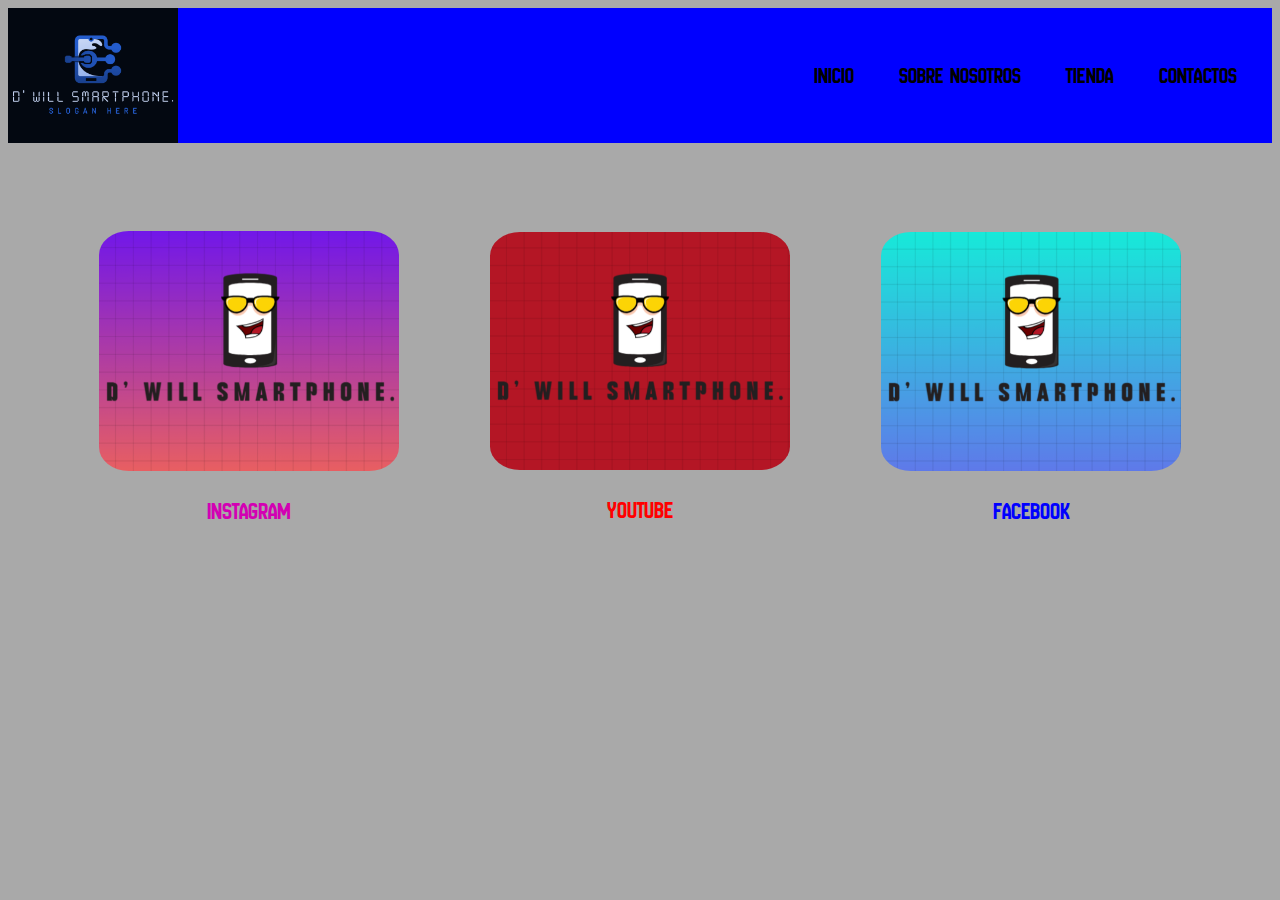
==== contactos.html @ 94a49416 "initial commit" ====
<!DOCTYPE html>  
<html lang="es">
<head>
    <meta charset="UTF-8">
    <meta name="viewport" content="width=device-width, initial-scale=1.0">
    <title>Contactos</title>
    <link rel="stylesheet" href="contactos.css">
    <link href="https://fonts.googleapis.com/css2?family=Modak&family=New+Amsterdam&display=swap" rel="stylesheet">
</head>
<body>
    <header>
        <img src="logo header.png" alt="" width="170px" height="135px" >
        <nav>
<ul>
    <li><a href="Index.html">Inicio</li></a>
    <li><a href="Sobre Nosotros.html">Sobre Nosotros</li></a>
    <li><a href="Tienda.html">Tienda</li></a>
    <li><a href="contactos.html">Contactos</li></a>
</ul>
        </nav>
</header>

<div class="contenedor2">
        <div class="item">
            <img src="IG (2).png" width="300px" alt="" class="border">
            <p class="IG">Instagram</p>
        </div>
        <div class="item">
            <img src="YT.png" width="300px" alt="Imagen central" class="border">
            <p class="YT">Youtube</p>
        </div>
        <div class="item">
            <img src="Facebu.png" width="300px" alt="Imagen derecha" class="border">
            <p class="FC">Facebook</p>
        </div>
</body>
</html>
---- contactos.css ----
body{
    font-family: "New Amsterdam";
    background-color: darkgrey;
}

li{
    list-style: none;
    margin-right: 25px;
}

ul{
    display: flex;
    font-size: 23px;
}

a{
    font-size: 23px;
    background: none;
    padding: 10px;
    color: black;
    text-decoration: none;
}

header{
    height: 135px;
    background-color: blue;
    justify-content: space-between;
    align-items: center;
    display: flex;
}

.contenedor2{
    margin-top: 7%;
    display: flex;
    justify-content: space-evenly;
    align-items: center;
}

.item{
    text-align: center;
}

.item img {
    display: block;
    margin: 0 auto;
}

p.IG{
    color: #d300b3;
    font-size: 25px;
}

p.YT{
    color: red;
    font-size: 25px;
}

p.FC{
    color: blue;
    font-size: 25px;
}

img.border{
    border-radius: 10%;
}
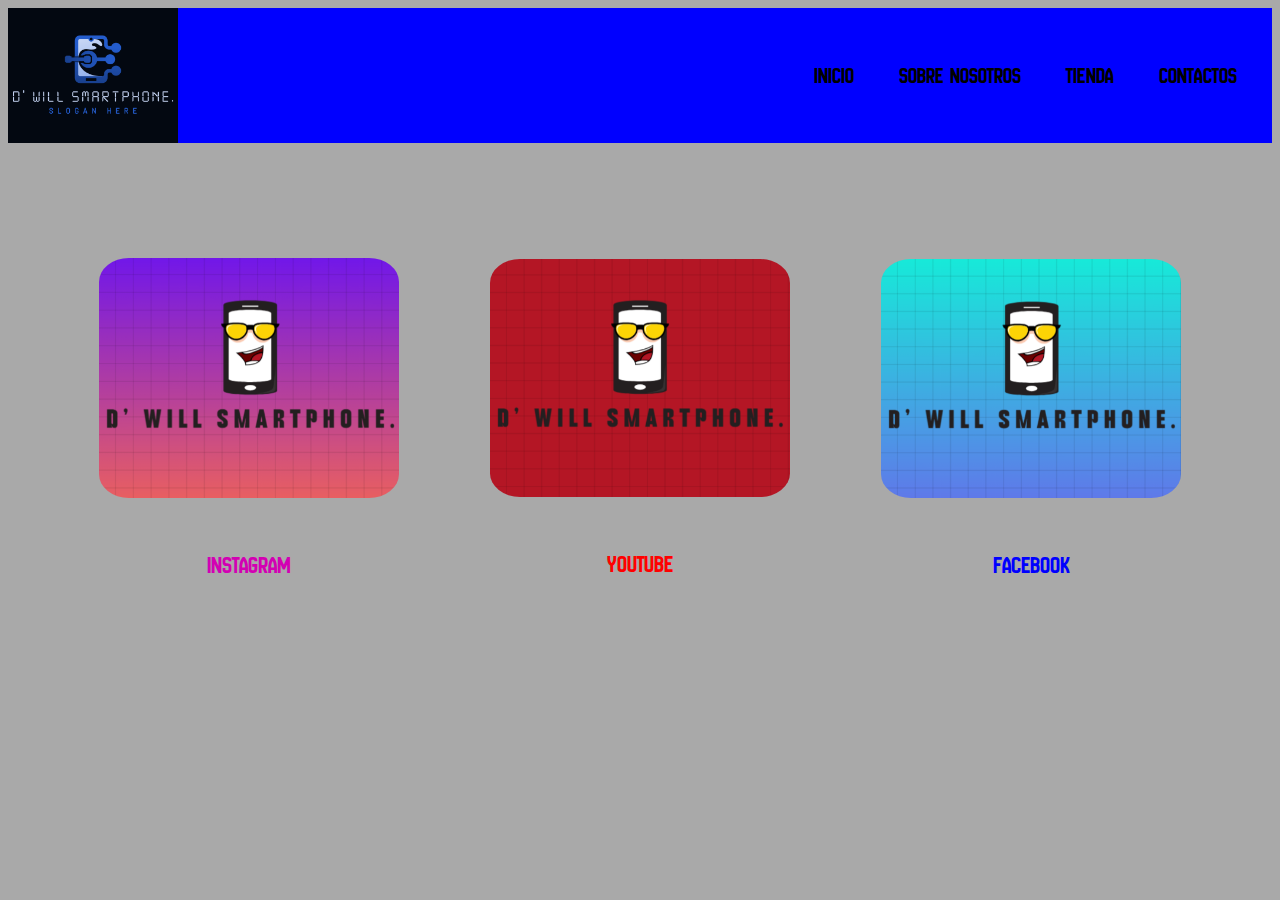
==== commit 1f04d41c: "Add files via upload" ====
--- a/contactos.html
+++ b/contactos.html
@@ -22,15 +22,21 @@
 
 <div class="contenedor2">
         <div class="item">
-            <img src="IG (2).png" width="300px" alt="" class="border">
+            <a href="https://www.instagram.com/hcwiill_/">
+            <img src="IG (2).png" width="300px" alt="" class="border" >
+        </a>
             <p class="IG">Instagram</p>
         </div>
         <div class="item">
-            <img src="YT.png" width="300px" alt="Imagen central" class="border">
+            <a href="https://www.youtube.com/@Kiroxt">
+            <img src="YT.png" width="300px" alt="" class="border">
+        </a>
             <p class="YT">Youtube</p>
         </div>
         <div class="item">
-            <img src="Facebu.png" width="300px" alt="Imagen derecha" class="border">
+            <a href="https://www.facebook.com/profile.php?id=61554032585810">
+            <img src="Facebu.png" width="300px" alt="" class="border">
+        </a>
             <p class="FC">Facebook</p>
         </div>
 </body>
--- a/contactos.css
+++ b/contactos.css
@@ -17,7 +17,7 @@
     font-size: 23px;
     background: none;
     padding: 10px;
-    color: black;
+    color: black;   
     text-decoration: none;
 }
 
